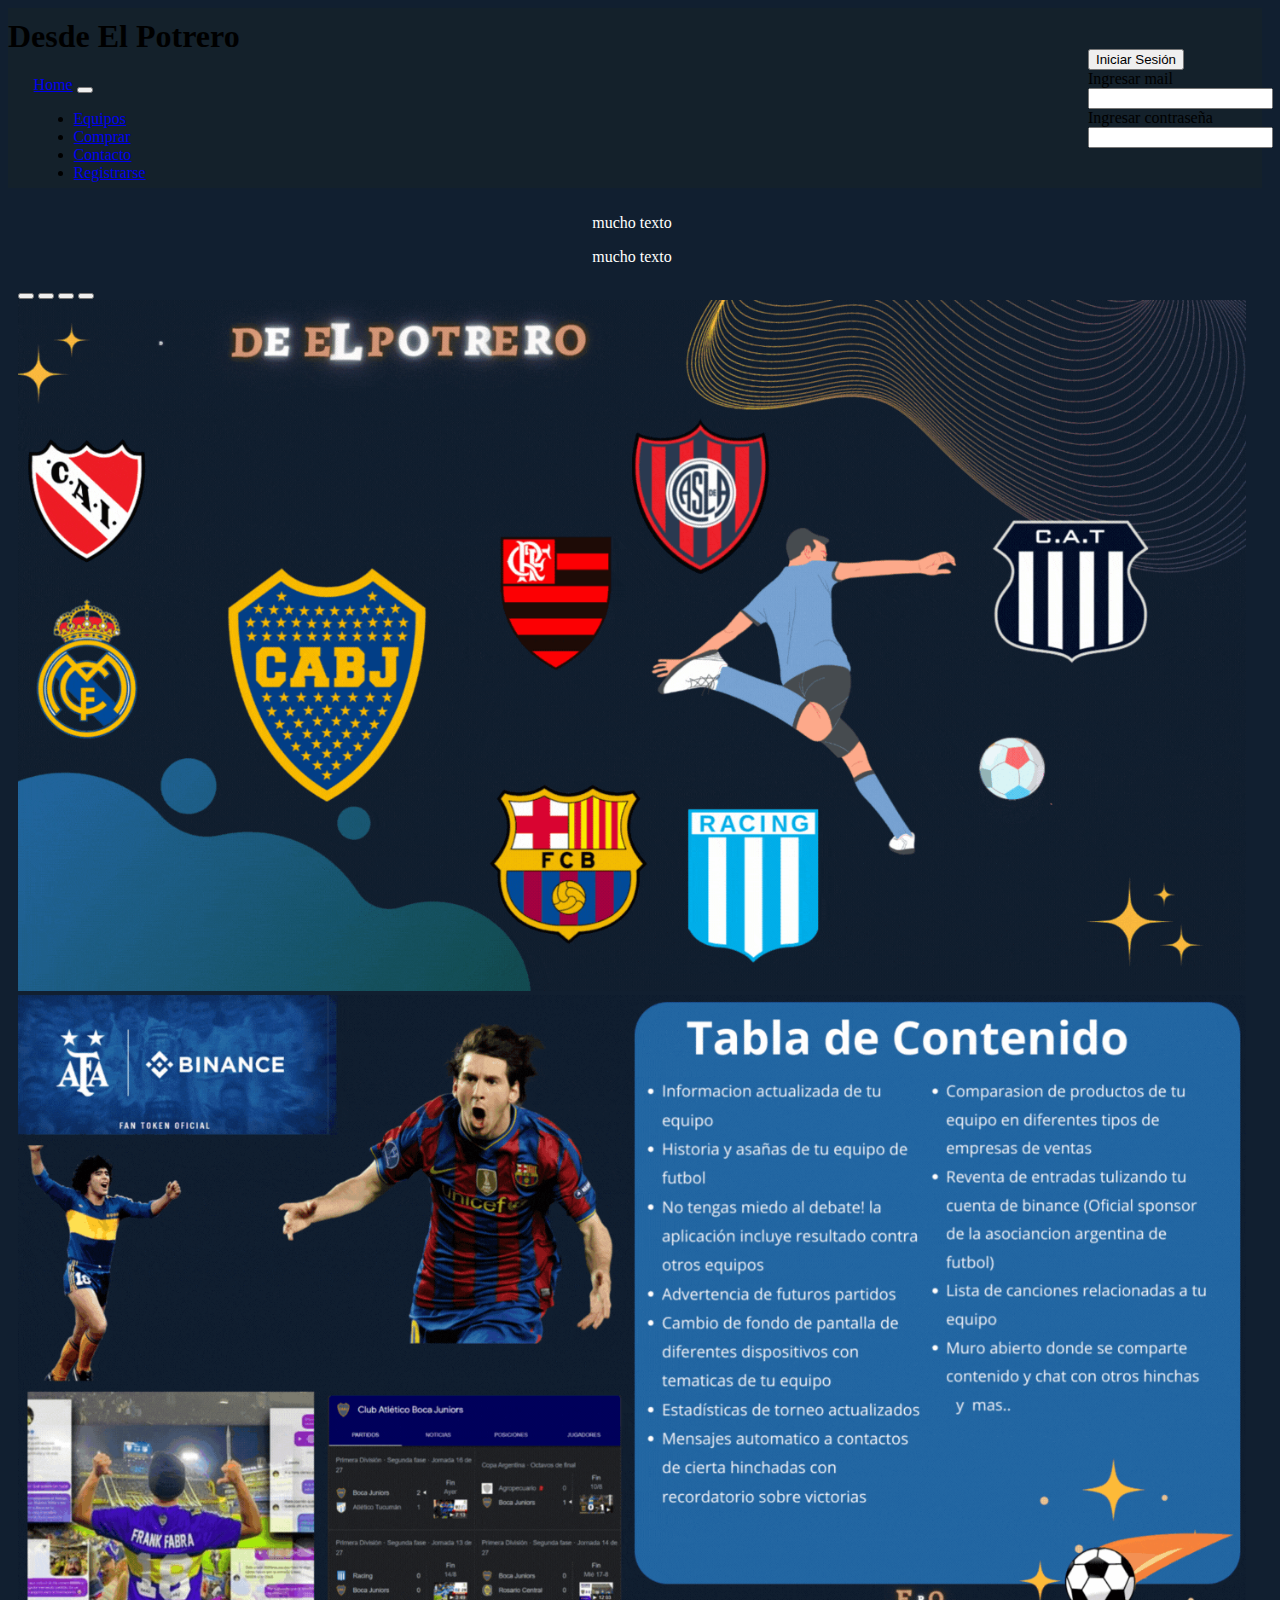
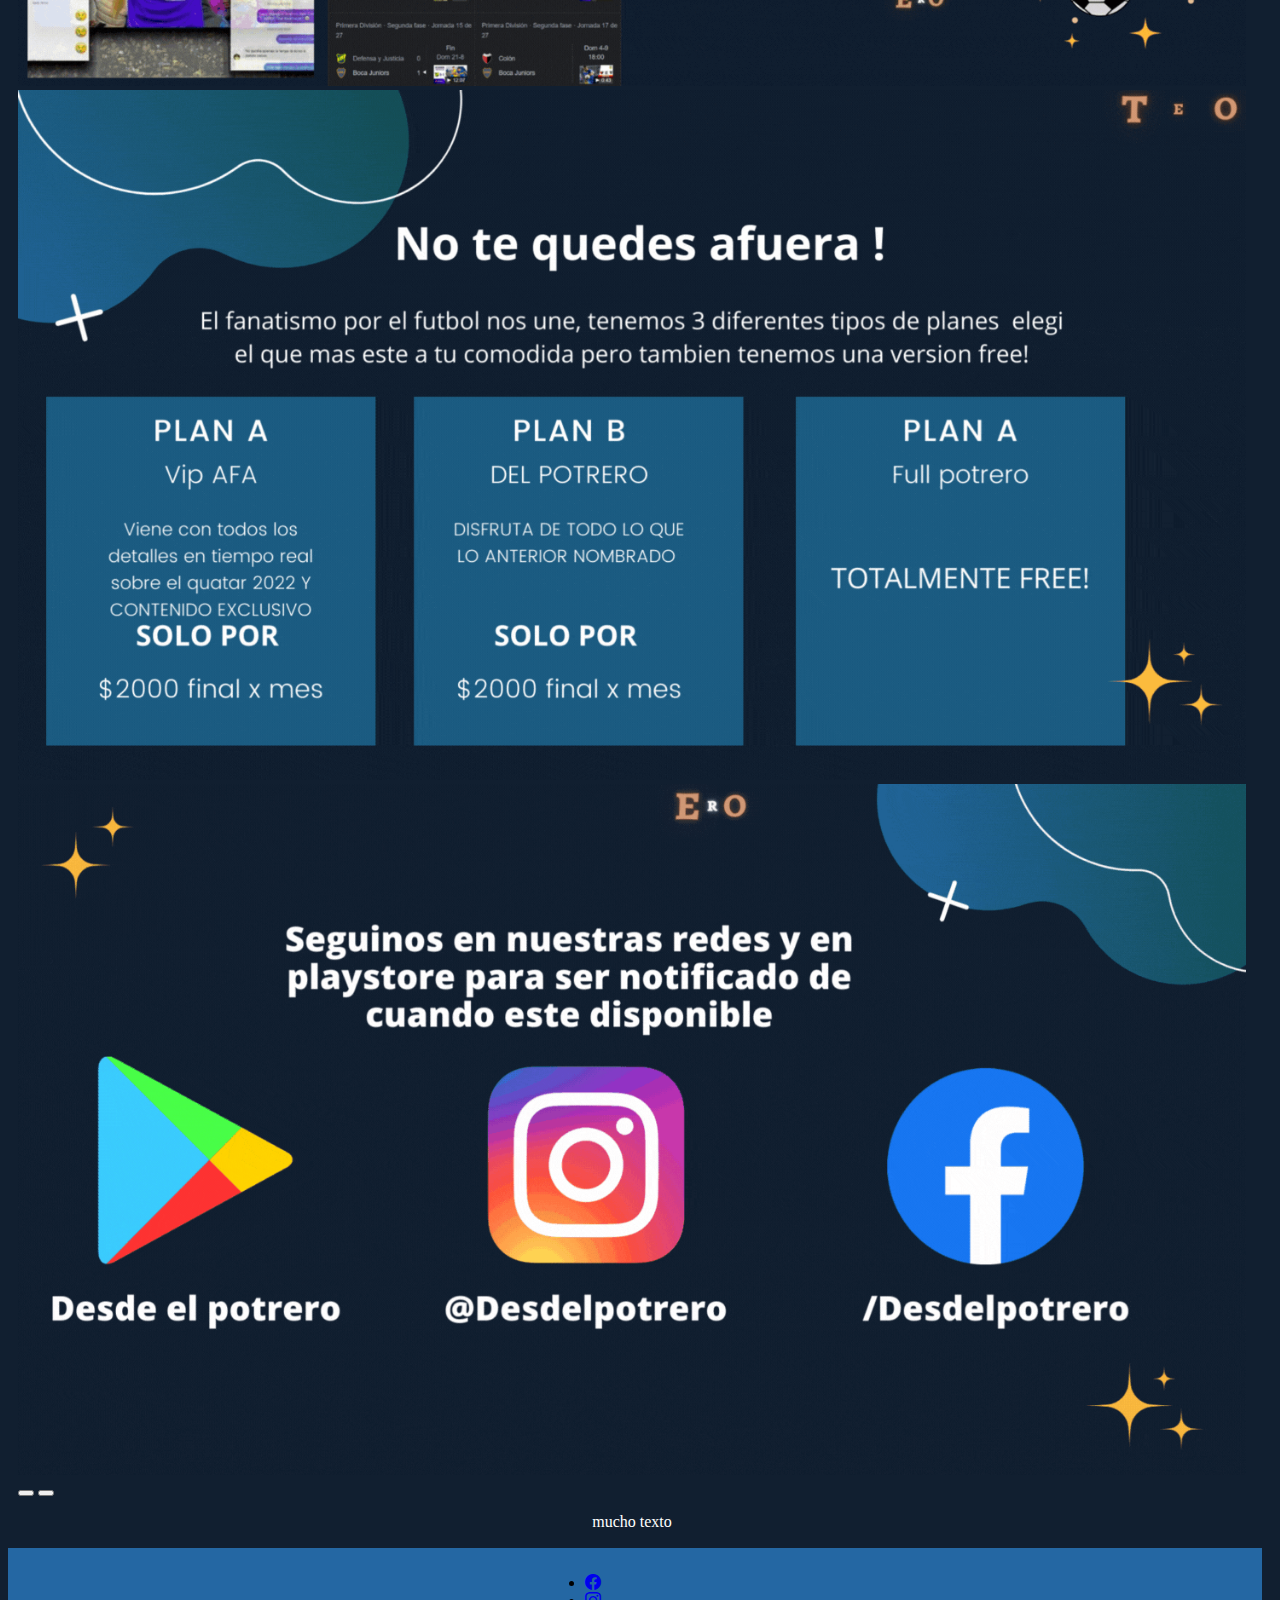
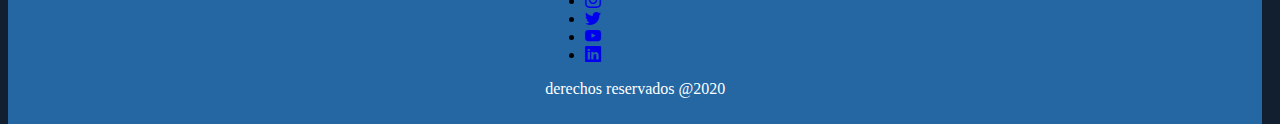
==== index.html @ af8cca11 "1" ====
<!doctype html>
<html lang="es">

<head>
  <title>Desde El Potrero</title>
  <!-- Required meta tags -->
  <meta charset="utf-8">
  <meta name="viewport" content="width=device-width, initial-scale=1, shrink-to-fit=no">

  <!-- Bootstrap CSS v5.2.0-beta1 -->
  <link rel="stylesheet" href="https://cdn.jsdelivr.net/npm/bootstrap@5.2.0/dist/css/bootstrap.min.css"
    integrity="sha384-gH2yIJqKdNHPEq0n4Mqa/HGKIhSkIHeL5AyhkYV8i59U5AR6csBvApHHNl/vI1Bx" crossorigin="anonymous">
  <!-- Bootstrap icons -->
  <link rel="stylesheet" href="https://cdn.jsdelivr.net/npm/bootstrap-icons@1.8.1/font/bootstrap-icons.css"/>
    <link rel="stylesheet" href="./assets/style.css" />
</head>

<body>
  <header>
    <!-- place navbar here -->
    <div id="header" class="container-fluid p-2 bg-dark text-white text-center" >
      <h1 id="title">Desde El Potrero</h1>
      
      <nav class="navbar navbar-expand-sm navbar-dark">
        <div class="container-fluid">
          <a class="navbar-brand" href="#">Home</a>
          <button class="navbar-toggler" type="button" data-bs-toggle="collapse" data-bs-target="#collapsibleNavbar">
            <span class="navbar-toggler-icon"></span>
          </button>
          <div class="collapse navbar-collapse" id="collapsibleNavbar">
            <ul class="navbar-nav">
              <li class="nav-item">
                <a class="nav-link" href="equipos.html">Equipos</a>
              </li>
              <li class="nav-item">
                <a class="nav-link" href="comprar.html">Comprar</a>
              </li>
              <li class="nav-item">
                <a class="nav-link" href="contacto.html">Contacto</a>
              </li>
              <li class="nav-item">
                <a class="nav-link" href="registrarse.html">Registrarse</a>
              </li>
            </ul>
          </div>
        </div>
        
      </nav>
      
    </div>
    <div class="dropdown" id="iniciarSesion">
      <button class="btn btn-primary dropdown-toggle" type="button" id="dd1" data-bs-toggle="dropdown">
        Iniciar Sesión
      </button>
      <div class="dropdown-menu">
        <form class="">
          <div class="mb-3">
            <label for="nombre"class="form-label">Ingresar mail</label>
            <input type="text" class="form-control"id="nombre"name=''value=''>
          </div>
          <div class="mb-3">
            <label for="clave"class='form-label'>Ingresar contraseña</label>
            <input type="password"class="form-control"id='clave'name=''value=''>
          </div>
        </form>
      </div>
    </div>
  </header>
  <main>
    <div class="container-fluid mt-5">
      <div class="row">
        <div class="col-md-2 col-sm-12 col-xs-12">
          <p>mucho texto</p>
          <p>mucho texto</p>
        </div>
        <div class="col-md-8 col-sm-12 col-xs-12">
          <!-- Carousel -->
          <div id="demo" class="carousel slide" data-bs-ride="carousel">

            <!-- Indicators/dots -->
            <div class="carousel-indicators">
              <button type="button" data-bs-target="#demo" data-bs-slide-to="0" class="active"></button>
              <button type="button" data-bs-target="#demo" data-bs-slide-to="1"></button>
              <button type="button" data-bs-target="#demo" data-bs-slide-to="2"></button>
              <button type="button" data-bs-target="#demo" data-bs-slide-to="3"></button>
            </div>
            
            <!-- The slideshow/carousel -->
            <div class="carousel-inner">
              <div class="carousel-item active">
                <img src="./assets/images/1gif.gif" class="d-block" style="width:100%">
                <div class="carousel-caption">
                  
                </div>
              </div>
              <div class="carousel-item">
                <img src="./assets/images/2gif.gif" class="d-block" style="width:100%">
                <div class="carousel-caption">
                  
                </div>  
              </div>
              <div class="carousel-item">
                <img src="./assets/images/3gif.gif" class="d-block" style="width:100%">
                <div class="carousel-caption">
                  
                </div> 
              </div>
              <div class="carousel-item">
                <img src="./assets/images/4gif.gif" class="d-block" style="width:100%">
                <div class="carousel-caption">
                  
                </div> 
              </div>
              
            </div>
            
            <!-- Left and right controls/icons -->
            <button class="carousel-control-prev" type="button" data-bs-target="#demo" data-bs-slide="prev">
              <span class="carousel-control-prev-icon"></span>
            </button>
            <button class="carousel-control-next" type="button" data-bs-target="#demo" data-bs-slide="next">
              <span class="carousel-control-next-icon"></span>
            </button>
          </div>
        </div>
        <div class="col-md-2 col-sm-12">
          <p>mucho texto</p>
          <p>mucho texto</p>
        </div>
      </div>
    </div>
  </main>
    
  
  <!-- <footer class="bg-dark text-white text-center justify-content-center align-items-center"> -->
    <!-- place footer here -->
  <footer class="mt-5 bg-dark">
    <div class="row justify-content-center">
      <div class="col-auto mt-5  text-white">
        <ul
          class="list-unstyled footer-link footer-social d-flex justify-content-around"
        >
          <li>
            <a href="#"><i class="bi bi-facebook"></i></a>
          </li>
          <li>
            <a href="#"><i class="bi bi-instagram"></i></a>
          </li>
          <li>
            <a href="#"><i class="bi bi-twitter"></i></a>
          </li>
          <li>
            <a href="#"><i class="bi bi-youtube"></i></a>
          </li>
          <li>
            <a href="#"><i class="bi bi-linkedin"></i></a>
          </li>
        </ul>
        <p>derechos reservados @2020</p>
      </div>
    
    </div>
  </footer>
  <!-- Bootstrap JavaScript Libraries -->
  <script src="https://cdn.jsdelivr.net/npm/@popperjs/core@2.11.5/dist/umd/popper.min.js"
    integrity="sha384-Xe+8cL9oJa6tN/veChSP7q+mnSPaj5Bcu9mPX5F5xIGE0DVittaqT5lorf0EI7Vk" crossorigin="anonymous">
  </script>

  <script src="https://cdn.jsdelivr.net/npm/bootstrap@5.2.0/dist/js/bootstrap.min.js"
    integrity="sha384-ODmDIVzN+pFdexxHEHFBQH3/9/vQ9uori45z4JjnFsRydbmQbmL5t1tQ0culUzyK" crossorigin="anonymous">
  </script>
</body>

</html>
---- assets/style.css ----
body{
    height: 100vh;
    width: 98vw;
    background-color: rgb(17, 31, 48);
    display:grid;
    align-items: center;
}
header{
    background-color: rgb(20, 33, 43); 
    height: 20vh;
    display: flex;
    
    align-items: center;
}
p{
    color:white;
}
#mainComprar{
    margin-top:-100px
}
#iniciarSesion{
    /* background-color: rgb(7, 106, 255); */
    position:absolute;
    left:85%;
}

.dropup-menu #dd1{
    width: 43vw;
    
    
}

nav{
    float:left;
    /* margin-top:15vh; */
    /* bottom:20vh; */
    margin-left: 2vw;
    /* display:flex; */
    
    margin-bottom: 0vh;
}
.boton{
    background-color: rgb(32, 18, 223);
    border:2px solid black;
    color:white;
    padding:0.5em 1em;
    text-align: right;
    
}

.boton:hover{background: green;}

.title{
    font-size: 50px;
    top: 152vw;
    /* background-color: rgba(245, 172, 16, 0.801);  */
    /* -webkit-text-stroke: 0.08rem rgb(15, 8, 8); */
    /* justify-content:center; */
    /* margin-top: 8vh; */
    
    /* display:flex; */
    
}

#title{
    margin-top: 20px;
}
@media (max-width:600px) {
    #title{
        margin-top: 40px;
    }
    #header{
        margin-bottom: 30px;
    }
}
@media (max-height:600px) {
    #title{
        margin-top: 100px;
    }
    #header{
        margin-bottom: 50px;
    }
}
.video{
    width: 97.5vw;
    height: 100vh;
    
}
main{
    width: 97.5vw;
}
footer{
    width: 98vw;
    min-height: 10vh;
    display: flex;
    align-items: center;
    justify-content: center;
    
    background-color: rgb(36, 103, 163); 
    /* position:fixed; */
    bottom: 0;
}

/*equipos*/
.row{
    display: flex;
    flex-wrap: wrap;
    justify-content: center;
    padding: 10px;
}
.equipos{
    margin: 10px 20px;
    box-shadow: 0 4px 8px 0 rgb(250, 204, 1), 0 6px 20px 0 rgba(0, 0, 0, 0.3);
    width: 350px;
}
.fotos img{
    width: 100%;
    height: auto;
}
.equipos:hover{
    border: 1px solid red;
    transform: rotate(-4deg);
}
.pieFoto{
    text-align: center;
    text-shadow: 3px 3px 5px rgba(219, 0, 219, 0.801);
    padding: 10px;
}
/* .dropdown-toggle{
    width: 50%;
    margin-left: -30%;
} */

#gifRegistrar{
    margin-left: 10%;
}
/*fin de equipos*/

/* *{
    margin:0;
    padding: 0;
}
body{
    min-height: 100%;
    width: 100%;
    
}


main{
    margin:2% 5% 2% 5%;
}
.imagen{
    width: 100%;
    text-align: center;
}
.cartel{
    /* width: 99.7%; 
    height: 30vh;
    min-height: 17rem;
    margin-top: 5vh;
    border:2px solid black;
}

/* 
main a{
    background-color: rgb(136, 76, 36);
    border:2px solid black;
    color:white;
    padding:0.5em 1em;
    text-align: right;
    
}

main a:hover{background: green;} 

.lista{
    margin-left: 20vh;
    margin-bottom: 16vh;
}
 */
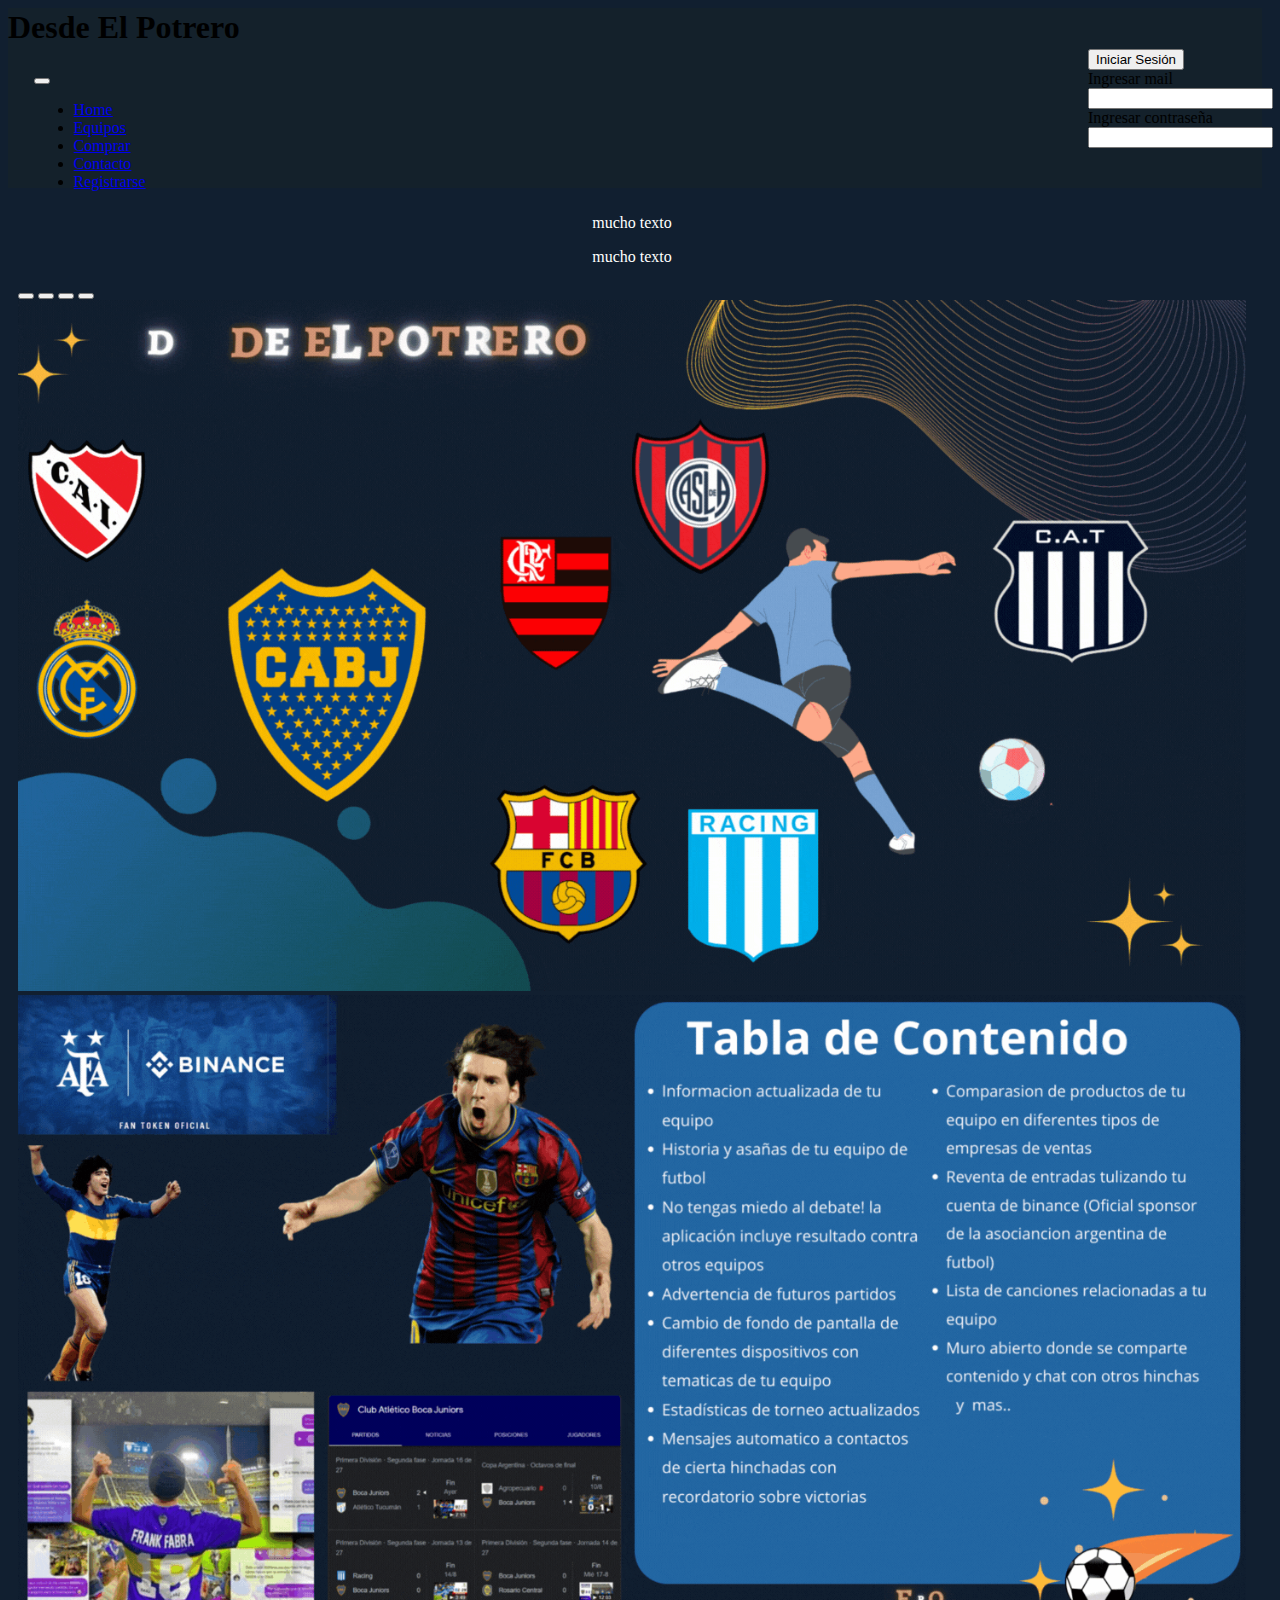
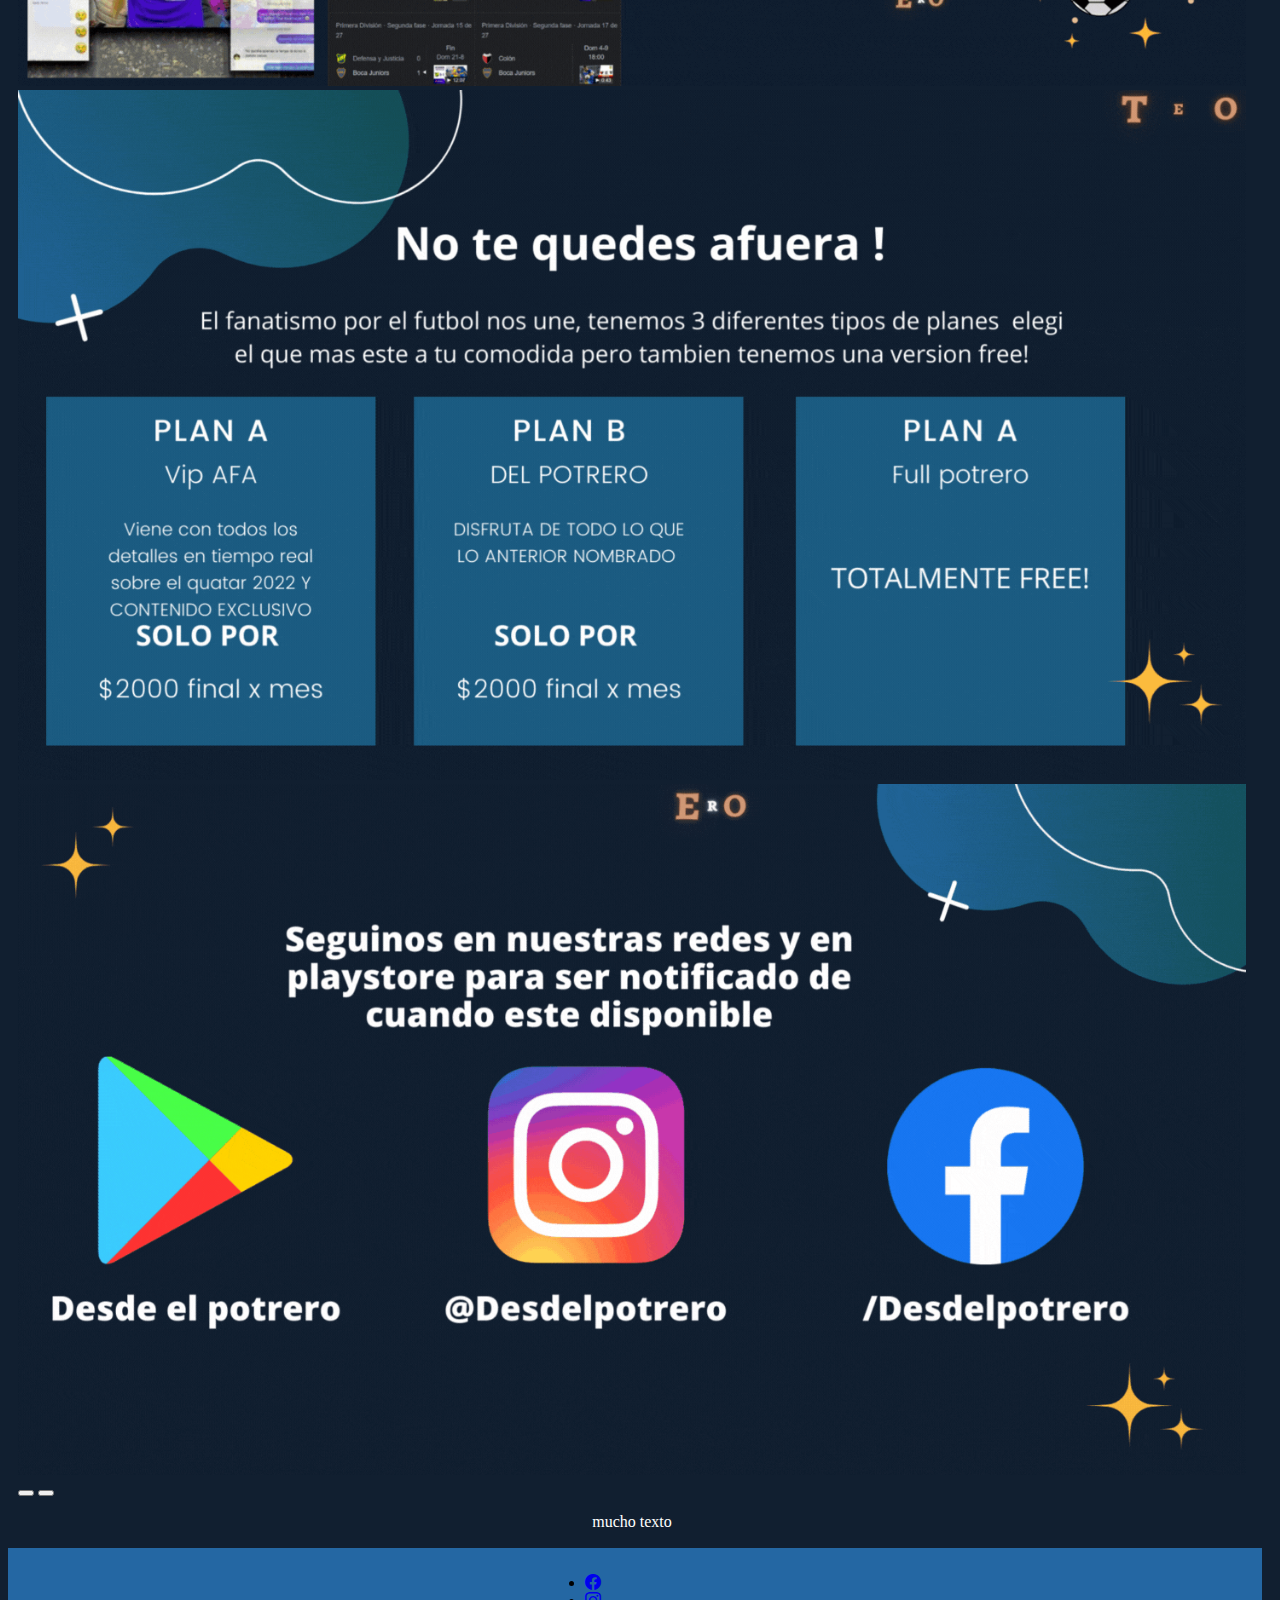
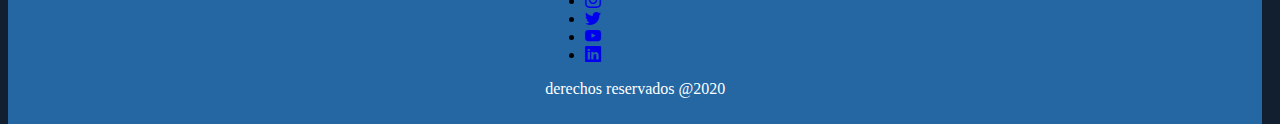
==== commit 383303a0: "a" ====
--- a/index.html
+++ b/index.html
@@ -23,12 +23,15 @@
       
       <nav class="navbar navbar-expand-sm navbar-dark">
         <div class="container-fluid">
-          <a class="navbar-brand" href="#">Home</a>
+          
           <button class="navbar-toggler" type="button" data-bs-toggle="collapse" data-bs-target="#collapsibleNavbar">
             <span class="navbar-toggler-icon"></span>
           </button>
           <div class="collapse navbar-collapse" id="collapsibleNavbar">
             <ul class="navbar-nav">
+              <li class="nav-item">
+                <a class="navbar-brand" href="#">Home</a>
+              </li>
               <li class="nav-item">
                 <a class="nav-link" href="equipos.html">Equipos</a>
               </li>
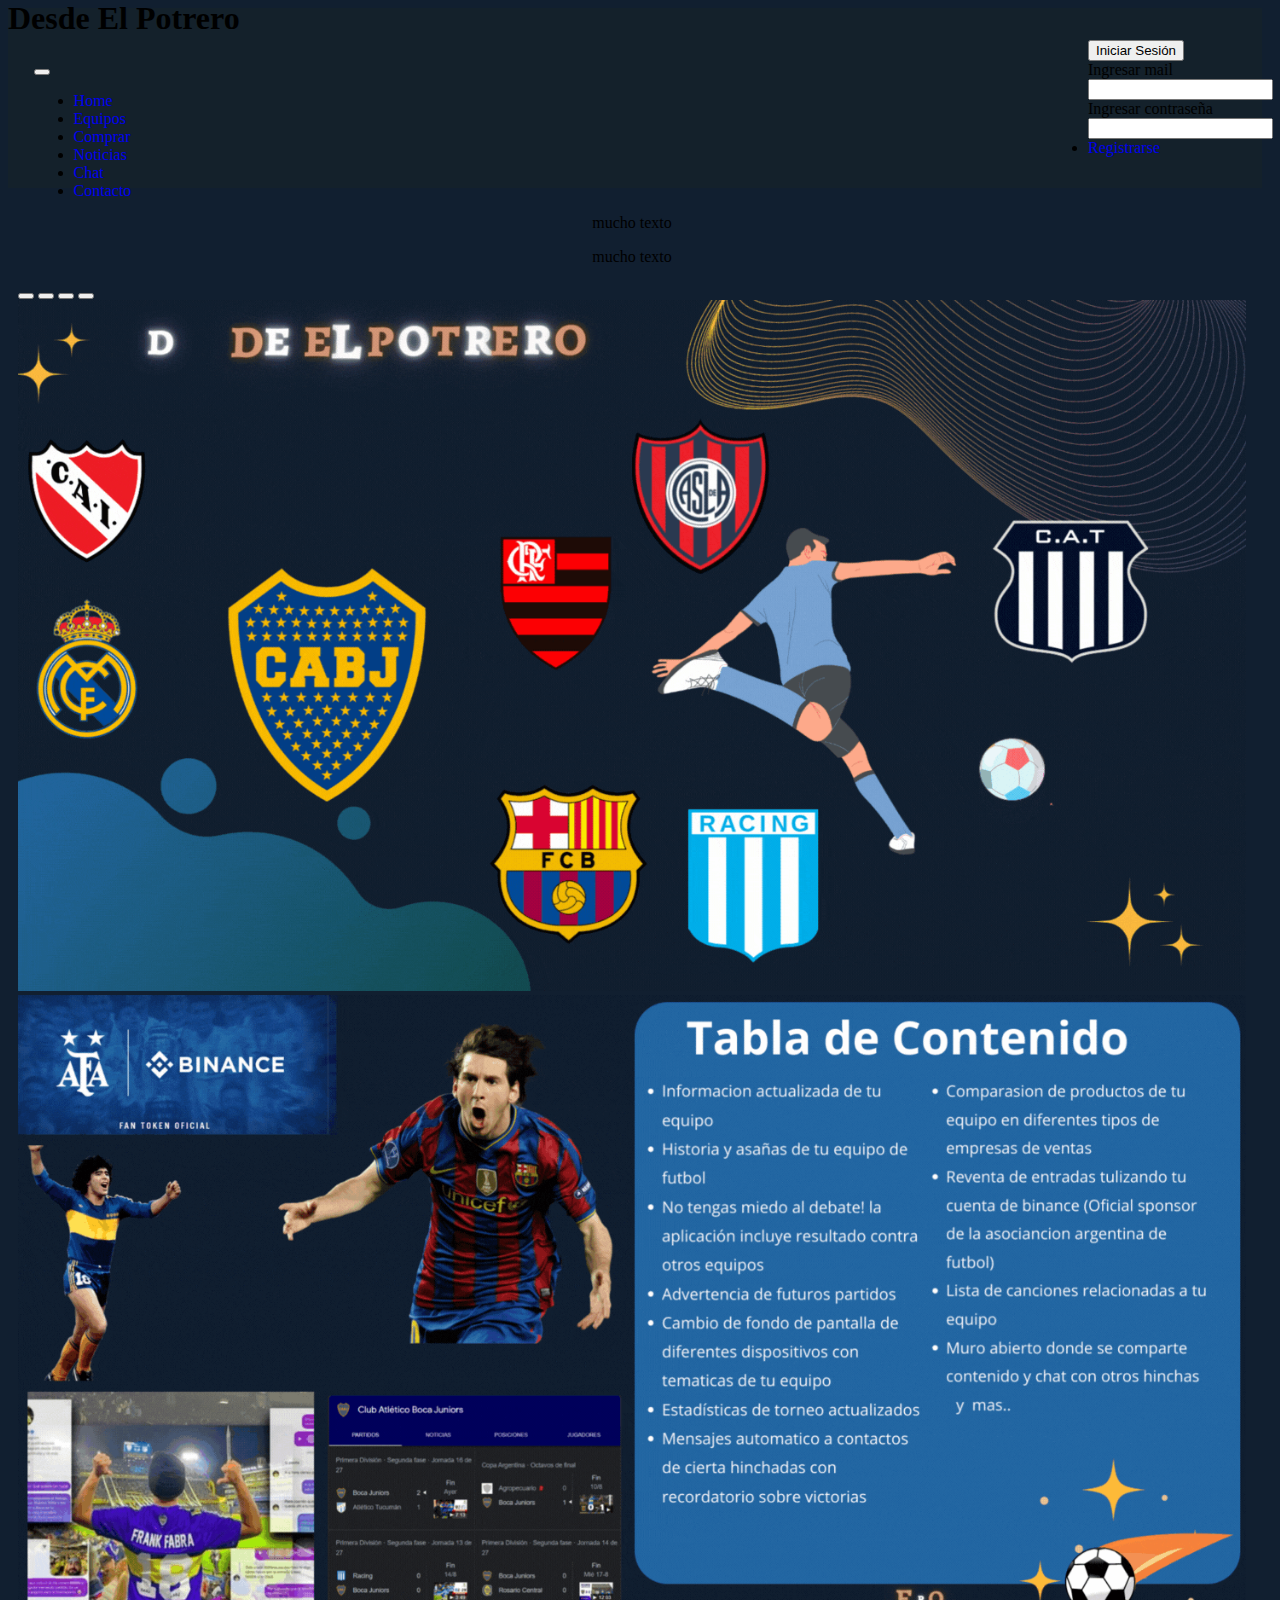
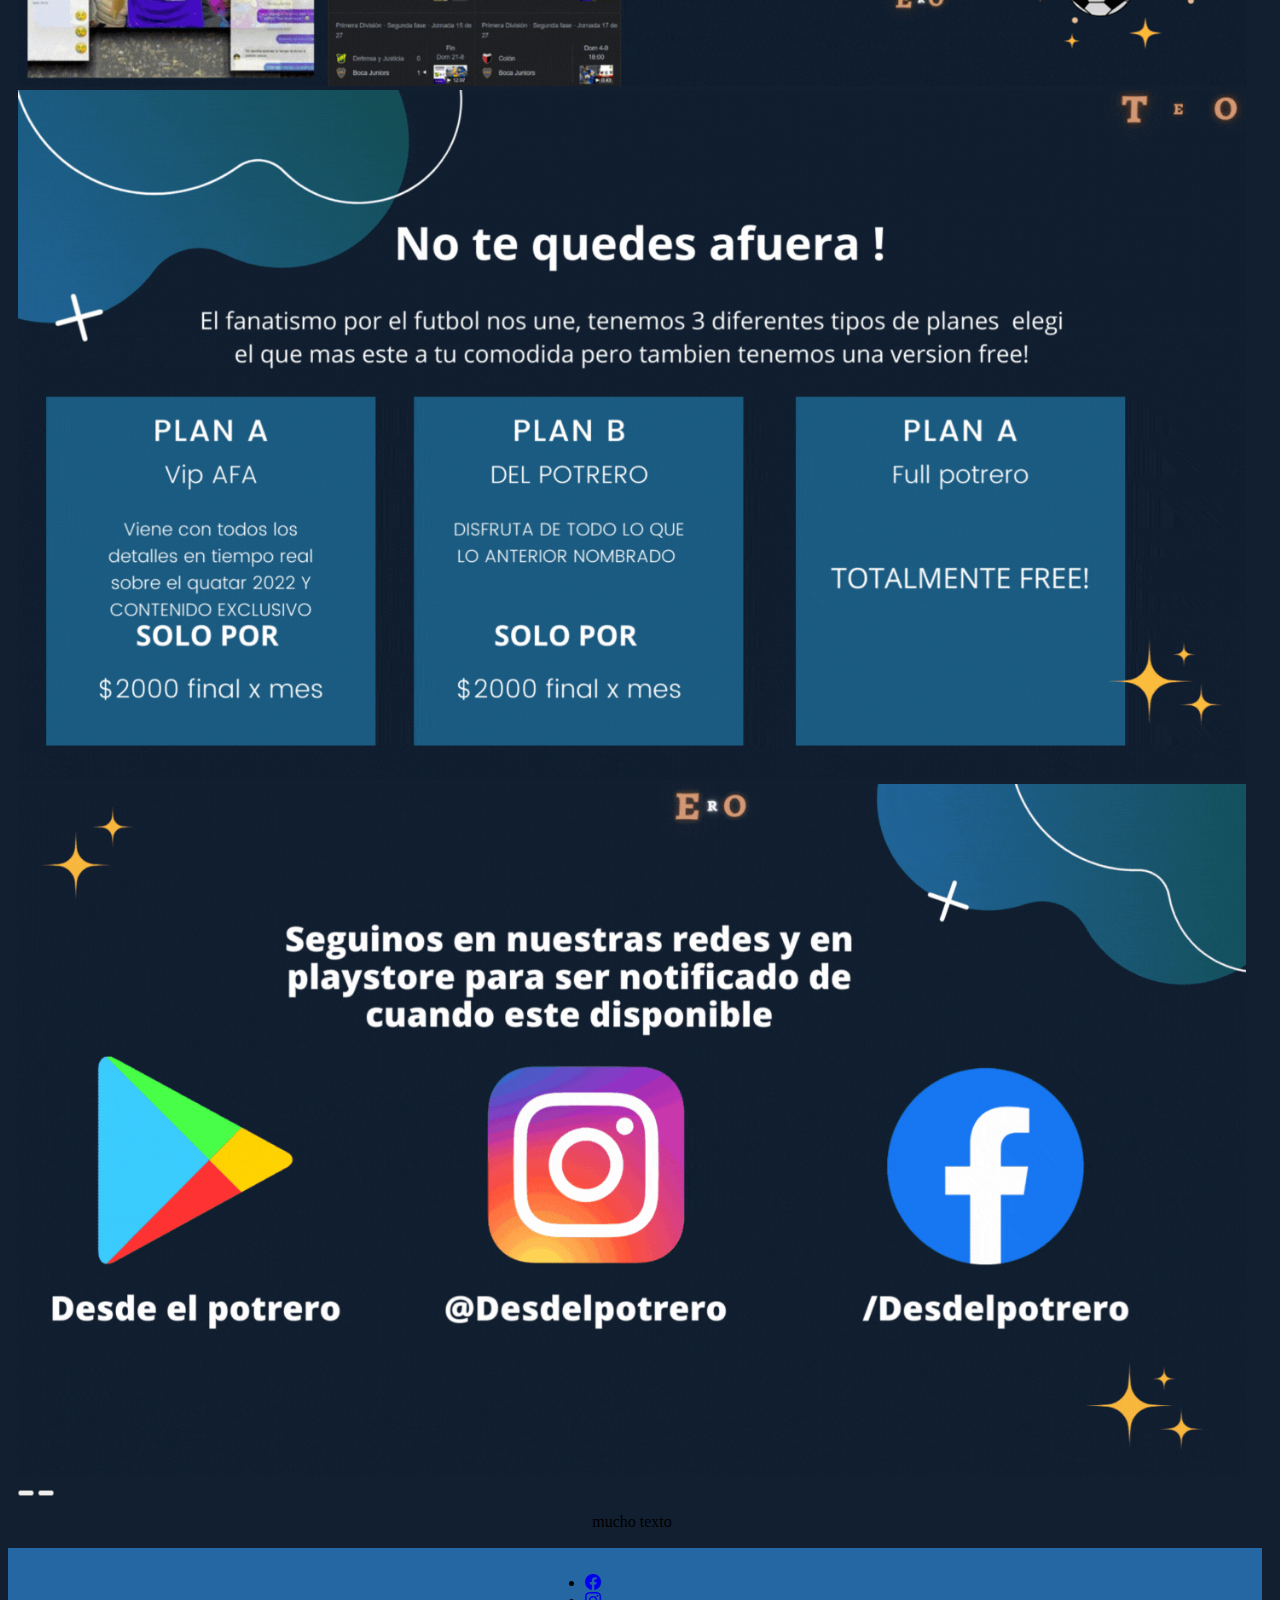
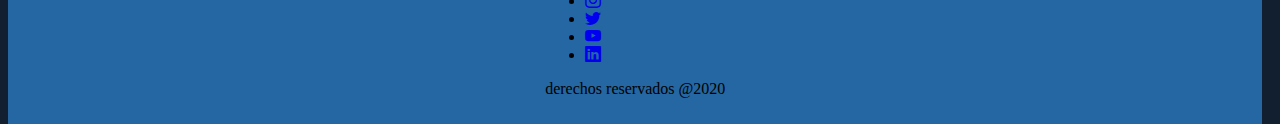
==== commit 4af19ae2: "a" ====
--- a/index.html
+++ b/index.html
@@ -18,7 +18,7 @@
 <body>
   <header>
     <!-- place navbar here -->
-    <div id="header" class="container-fluid p-2 bg-dark text-white text-center" >
+    <div id="header" class="col-auto container-fluid p-2 bg-dark text-white text-center" >
       <h1 id="title">Desde El Potrero</h1>
       
       <nav class="navbar navbar-expand-sm navbar-dark">
@@ -39,10 +39,13 @@
                 <a class="nav-link" href="comprar.html">Comprar</a>
               </li>
               <li class="nav-item">
-                <a class="nav-link" href="contacto.html">Contacto</a>
+                <a class="nav-link" href="noticias.html">Noticias</a>
               </li>
               <li class="nav-item">
-                <a class="nav-link" href="registrarse.html">Registrarse</a>
+                <a class="nav-link" href="chat.html">Chat</a>
+              </li>
+              <li class="nav-item">
+                <a class="nav-link" href="contacto.html">Contacto</a>
               </li>
             </ul>
           </div>
@@ -65,6 +68,9 @@
             <label for="clave"class='form-label'>Ingresar contraseña</label>
             <input type="password"class="form-control"id='clave'name=''value=''>
           </div>
+          <li class="nav-item">
+            <a class="navbar-brand text-primary" href="registrarse.html">Registrarse</a>
+          </li>
         </form>
       </div>
     </div>
@@ -73,8 +79,8 @@
     <div class="container-fluid mt-5">
       <div class="row">
         <div class="col-md-2 col-sm-12 col-xs-12">
-          <p>mucho texto</p>
-          <p>mucho texto</p>
+          <p class="text-white">mucho texto</p>
+          <p class="text-white">mucho texto</p>
         </div>
         <div class="col-md-8 col-sm-12 col-xs-12">
           <!-- Carousel -->
@@ -127,8 +133,8 @@
           </div>
         </div>
         <div class="col-md-2 col-sm-12">
-          <p>mucho texto</p>
-          <p>mucho texto</p>
+          <p class="text-white">mucho texto</p>
+          <p class="text-white">mucho texto</p>
         </div>
       </div>
     </div>
--- a/assets/style.css
+++ b/assets/style.css
@@ -12,11 +12,13 @@
     
     align-items: center;
 }
-p{
-    color:white;
+a:link{
+    
+    text-decoration:none;
 }
 #mainComprar{
-    margin-top:-100px
+    /* margin-top:-6vw; */
+    
 }
 #iniciarSesion{
     /* background-color: rgb(7, 106, 255); */
@@ -26,9 +28,8 @@
 
 .dropup-menu #dd1{
     width: 43vw;
-    
-    
-}
+}
+
 
 nav{
     float:left;
@@ -52,7 +53,7 @@
 
 .title{
     font-size: 50px;
-    top: 152vw;
+    /* top: 152vw; */
     /* background-color: rgba(245, 172, 16, 0.801);  */
     /* -webkit-text-stroke: 0.08rem rgb(15, 8, 8); */
     /* justify-content:center; */
@@ -111,7 +112,7 @@
 .equipos{
     margin: 10px 20px;
     box-shadow: 0 4px 8px 0 rgb(250, 204, 1), 0 6px 20px 0 rgba(0, 0, 0, 0.3);
-    width: 350px;
+    width: 25vw;
 }
 .fotos img{
     width: 100%;
@@ -178,4 +179,256 @@
     margin-left: 20vh;
     margin-bottom: 16vh;
 }
- */+ */
+ .card {
+    background: #fff;
+    transition: .5s;
+    border: 0;
+    margin-bottom: 30px;
+    border-radius: .55rem;
+    position: relative;
+    width: 100%;
+    box-shadow: 0 1px 2px 0 rgb(0 0 0 / 10%);
+}
+.chat-app .people-list {
+    width: 280px;
+    position: absolute;
+    left: 0;
+    top: 0;
+    padding: 20px;
+    z-index: 7
+}
+
+.chat-app .chat {
+    margin-left: 280px;
+    border-left: 1px solid #eaeaea
+}
+
+.people-list {
+    -moz-transition: .5s;
+    -o-transition: .5s;
+    -webkit-transition: .5s;
+    transition: .5s
+}
+
+.people-list .chat-list li {
+    padding: 10px 15px;
+    list-style: none;
+    border-radius: 3px
+}
+
+.people-list .chat-list li:hover {
+    background: #efefef;
+    cursor: pointer
+}
+
+.people-list .chat-list li.active {
+    background: #efefef
+}
+
+.people-list .chat-list li .name {
+    font-size: 15px
+}
+
+.people-list .chat-list img {
+    width: 45px;
+    border-radius: 50%
+}
+
+.people-list img {
+    float: left;
+    border-radius: 50%
+}
+
+.people-list .about {
+    float: left;
+    padding-left: 8px
+}
+
+.people-list .status {
+    color: #999;
+    font-size: 13px
+}
+
+.chat .chat-header {
+    padding: 15px 20px;
+    border-bottom: 2px solid #f4f7f6
+}
+
+.chat .chat-header img {
+    float: left;
+    border-radius: 40px;
+    width: 40px
+}
+
+.chat .chat-header .chat-about {
+    float: left;
+    padding-left: 10px
+}
+
+.chat .chat-history {
+    padding: 20px;
+    border-bottom: 2px solid #fff
+}
+
+.chat .chat-history ul {
+    padding: 0
+}
+
+.chat .chat-history ul li {
+    list-style: none;
+    margin-bottom: 30px
+}
+
+.chat .chat-history ul li:last-child {
+    margin-bottom: 0px
+}
+
+.chat .chat-history .message-data {
+    margin-bottom: 15px
+}
+
+.chat .chat-history .message-data img {
+    border-radius: 40px;
+    width: 40px
+}
+
+.chat .chat-history .message-data-time {
+    color: #434651;
+    padding-left: 6px
+}
+
+.chat .chat-history .message {
+    color: #444;
+    padding: 18px 20px;
+    line-height: 26px;
+    font-size: 16px;
+    border-radius: 7px;
+    display: inline-block;
+    position: relative
+}
+
+.chat .chat-history .message:after {
+    bottom: 100%;
+    left: 7%;
+    border: solid transparent;
+    content: " ";
+    height: 0;
+    width: 0;
+    position: absolute;
+    pointer-events: none;
+    border-bottom-color: #fff;
+    border-width: 10px;
+    margin-left: -10px
+}
+
+.chat .chat-history .my-message {
+    background: #efefef
+}
+
+.chat .chat-history .my-message:after {
+    bottom: 100%;
+    left: 30px;
+    border: solid transparent;
+    content: " ";
+    height: 0;
+    width: 0;
+    position: absolute;
+    pointer-events: none;
+    border-bottom-color: #efefef;
+    border-width: 10px;
+    margin-left: -10px
+}
+
+.chat .chat-history .other-message {
+    background: #e8f1f3;
+    text-align: right
+}
+
+.chat .chat-history .other-message:after {
+    border-bottom-color: #e8f1f3;
+    left: 93%
+}
+
+.chat .chat-message {
+    padding: 20px
+}
+
+.online,
+.offline,
+.me {
+    margin-right: 2px;
+    font-size: 8px;
+    vertical-align: middle
+}
+
+.online {
+    color: #86c541
+}
+
+.offline {
+    color: #e47297
+}
+
+.me {
+    color: #1d8ecd
+}
+
+.float-right {
+    float: right
+}
+
+.clearfix:after {
+    visibility: hidden;
+    display: block;
+    font-size: 0;
+    content: " ";
+    clear: both;
+    height: 0
+}
+
+@media only screen and (max-width: 767px) {
+    .chat-app .people-list {
+        height: 465px;
+        width: 100%;
+        overflow-x: auto;
+        background: #fff;
+        left: -400px;
+        display: none
+    }
+    .chat-app .people-list.open {
+        left: 0
+    }
+    .chat-app .chat {
+        margin: 0
+    }
+    .chat-app .chat .chat-header {
+        border-radius: 0.55rem 0.55rem 0 0
+    }
+    .chat-app .chat-history {
+        height: 300px;
+        overflow-x: auto
+    }
+}
+
+@media only screen and (min-width: 768px) and (max-width: 992px) {
+    .chat-app .chat-list {
+        height: 650px;
+        overflow-x: auto
+    }
+    .chat-app .chat-history {
+        height: 600px;
+        overflow-x: auto
+    }
+}
+
+@media only screen and (min-device-width: 768px) and (max-device-width: 1024px) and (orientation: landscape) and (-webkit-min-device-pixel-ratio: 1) {
+    .chat-app .chat-list {
+        height: 480px;
+        overflow-x: auto
+    }
+    .chat-app .chat-history {
+        height: calc(100vh - 350px);
+        overflow-x: auto
+    }
+}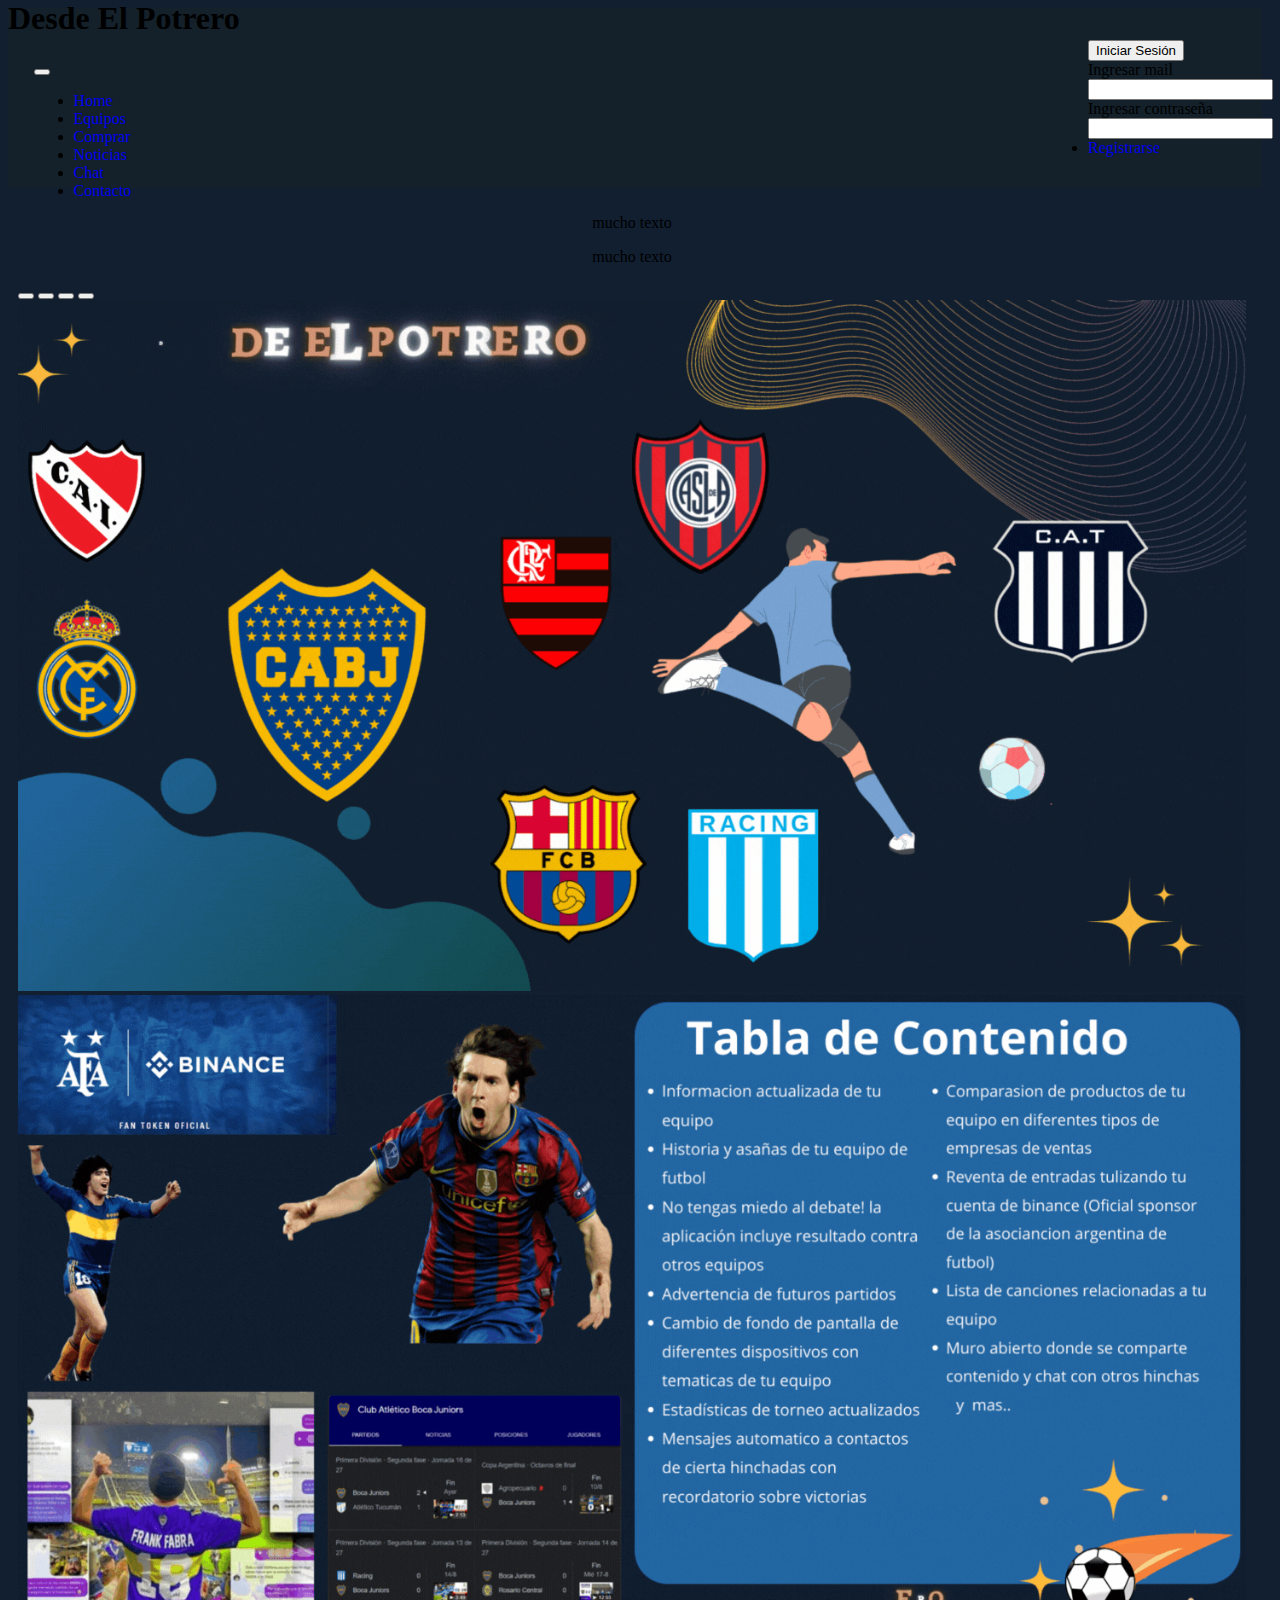
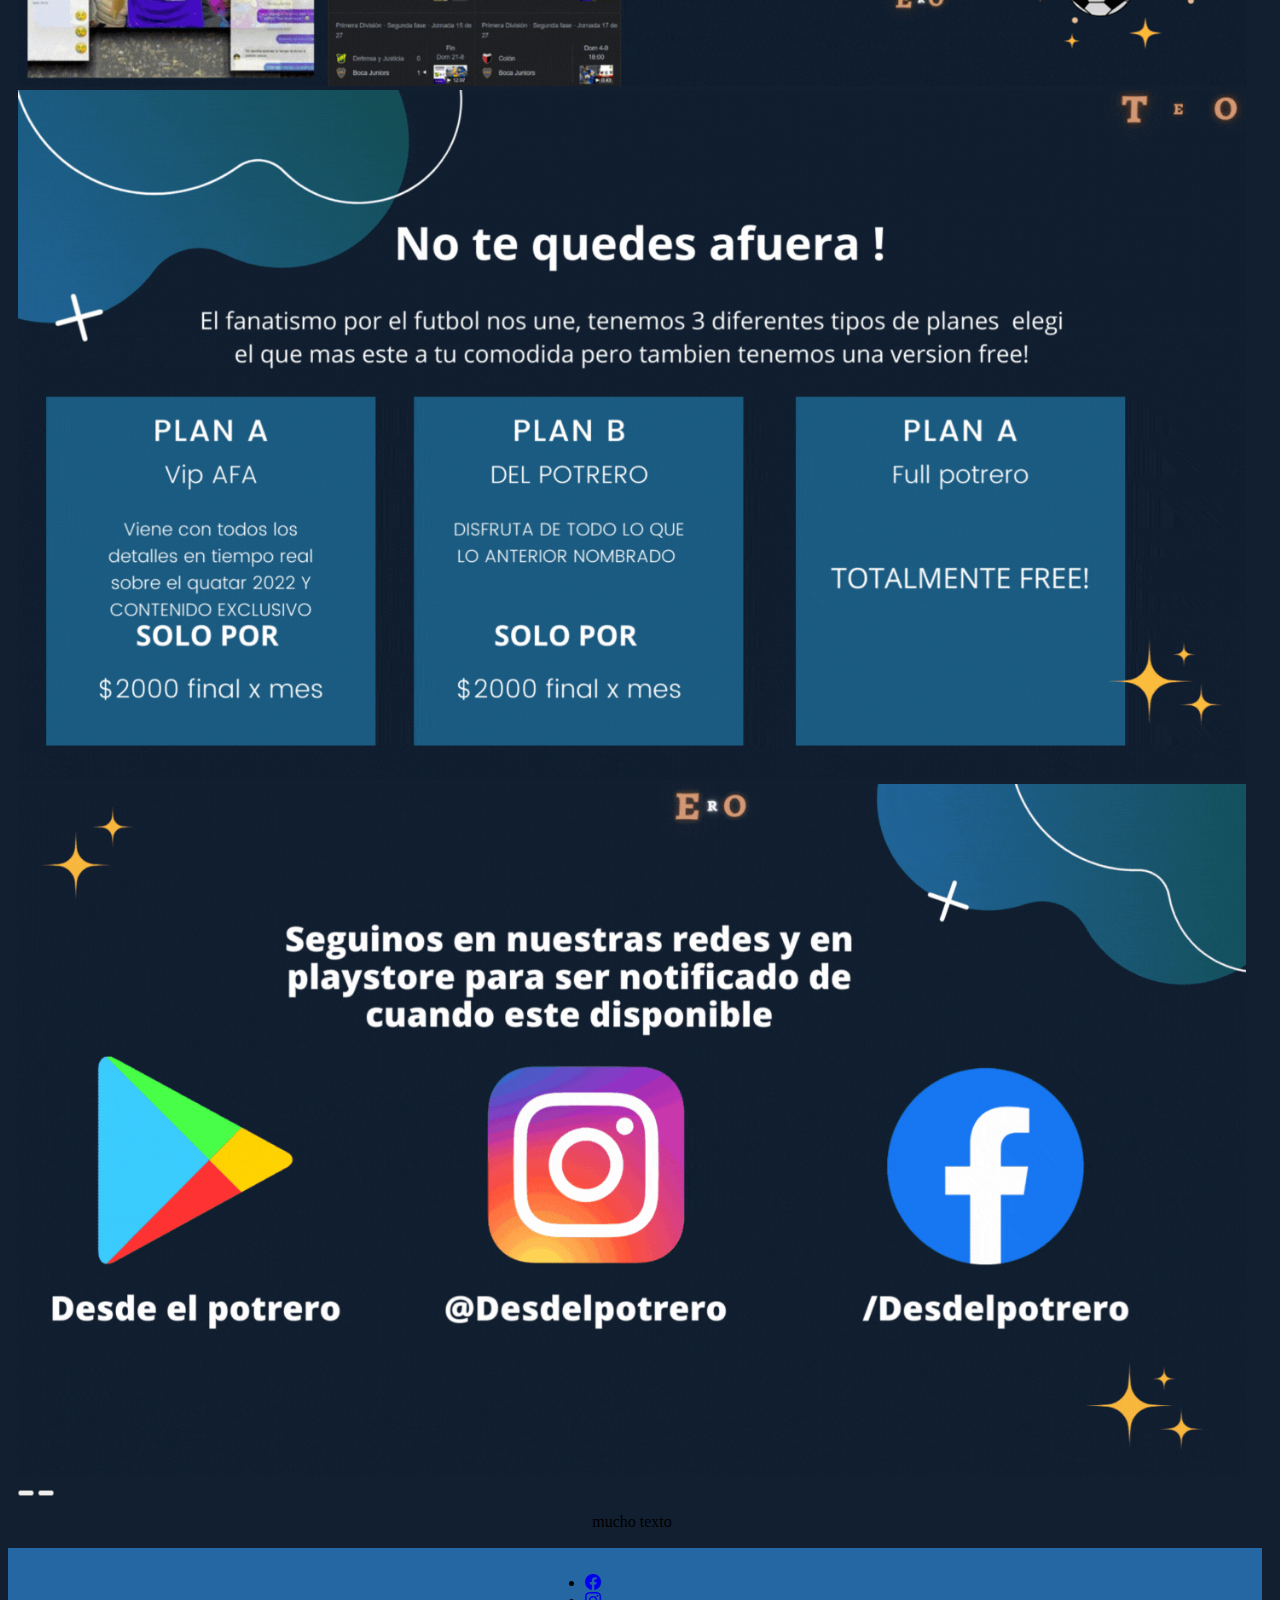
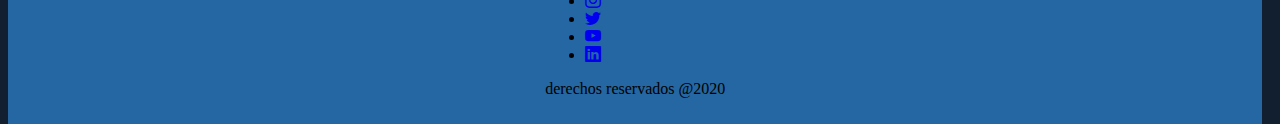
==== commit bdec6dd6: "a" ====
--- a/index.html
+++ b/index.html
@@ -16,9 +16,9 @@
 </head>
 
 <body>
-  <header>
+  <header class="bg-dark">
     <!-- place navbar here -->
-    <div id="header" class="col-auto container-fluid p-2 bg-dark text-white text-center" >
+    <div id="header" class="col-auto container-fluid p-2 text-white text-center" >
       <h1 id="title">Desde El Potrero</h1>
       
       <nav class="navbar navbar-expand-sm navbar-dark">
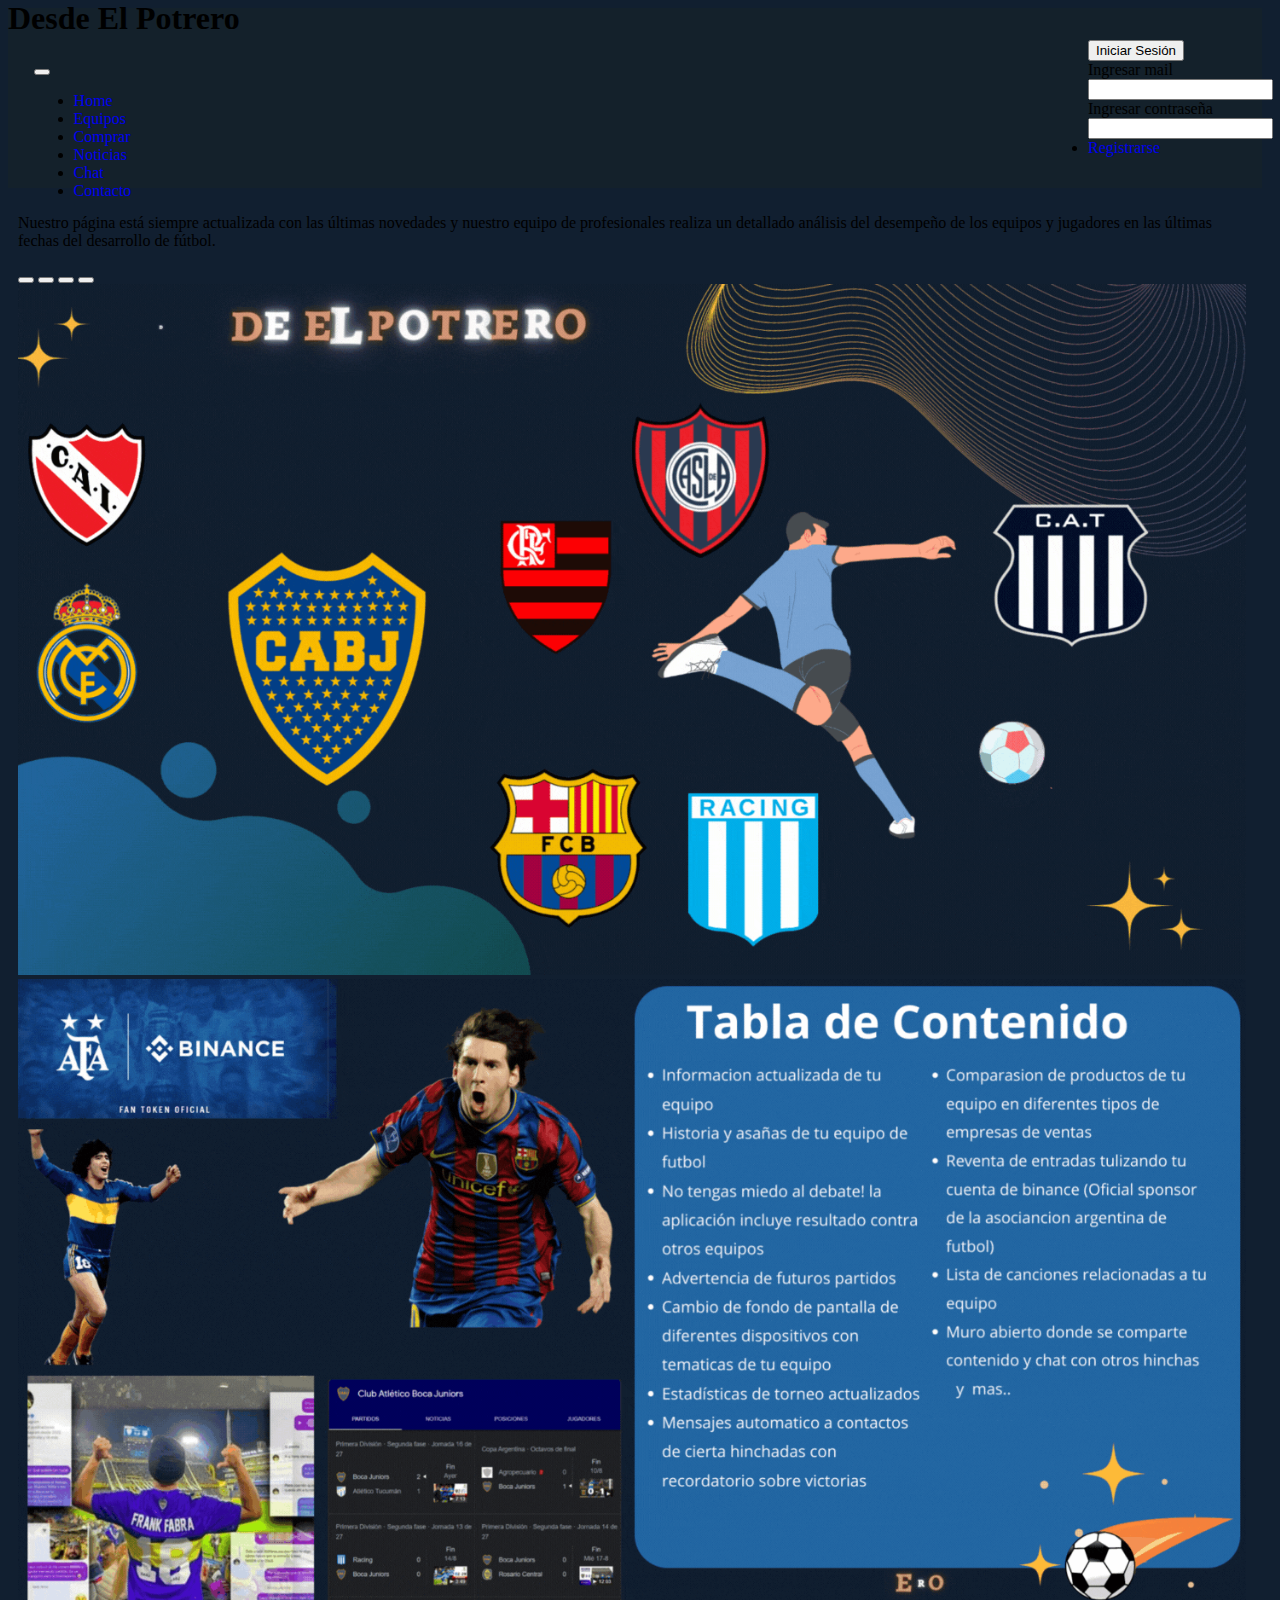
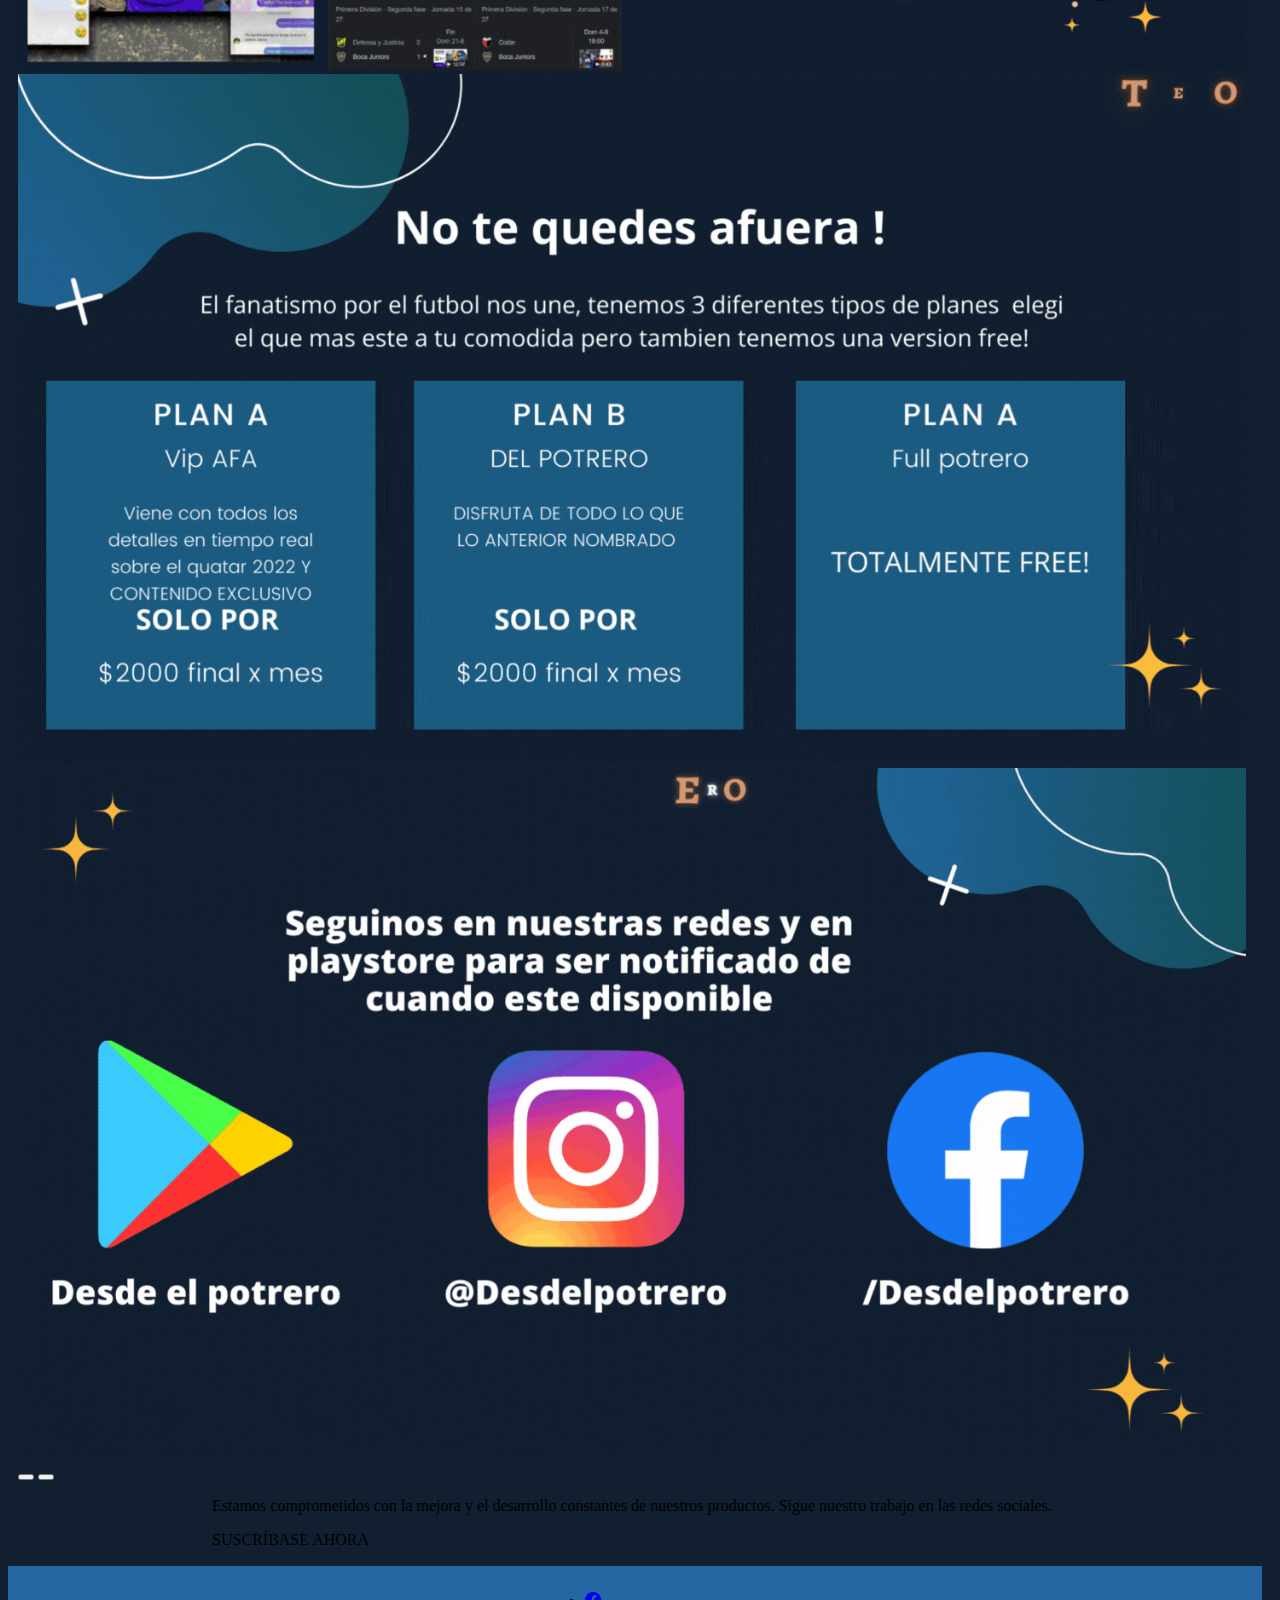
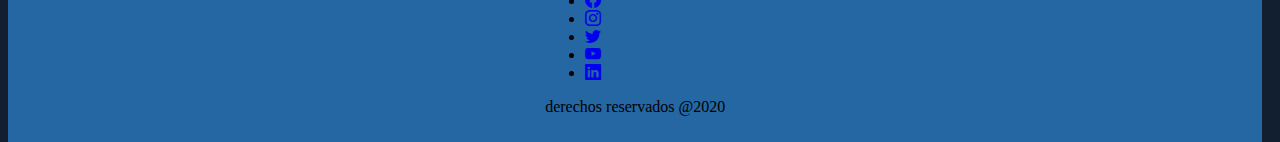
==== commit 3cb85054: "sd" ====
--- a/index.html
+++ b/index.html
@@ -18,7 +18,7 @@
 <body>
   <header class="bg-dark">
     <!-- place navbar here -->
-    <div id="header" class="col-auto container-fluid p-2 text-white text-center" >
+    <div id="header" class="col-auto container-fluid bg-dark p-2 text-white text-center" >
       <h1 id="title">Desde El Potrero</h1>
       
       <nav class="navbar navbar-expand-sm navbar-dark">
@@ -79,8 +79,8 @@
     <div class="container-fluid mt-5">
       <div class="row">
         <div class="col-md-2 col-sm-12 col-xs-12">
-          <p class="text-white">mucho texto</p>
-          <p class="text-white">mucho texto</p>
+          <p class="text-white">Nuestro página está siempre actualizada con las últimas novedades y nuestro equipo de profesionales realiza un detallado análisis del desempeño de los equipos y jugadores en las últimas fechas del desarrollo de fútbol.</p>
+          
         </div>
         <div class="col-md-8 col-sm-12 col-xs-12">
           <!-- Carousel -->
@@ -133,8 +133,10 @@
           </div>
         </div>
         <div class="col-md-2 col-sm-12">
-          <p class="text-white">mucho texto</p>
-          <p class="text-white">mucho texto</p>
+          <p class="text-white">Estamos comprometidos con la mejora y el desarrollo constantes de nuestros productos. Sigue nuestro trabajo en las redes sociales.</p>
+          <p class="text-white">SUSCRÍBASE AHORA</p>
+          <p class="text-white">Suscríbase para recibir una notificación una vez que haya un nuevo tema en línea. ¡Prometemos no hacer spam!</p>
+          
         </div>
       </div>
     </div>
@@ -180,4 +182,4 @@
   </script>
 </body>
 
-</html>+</html>
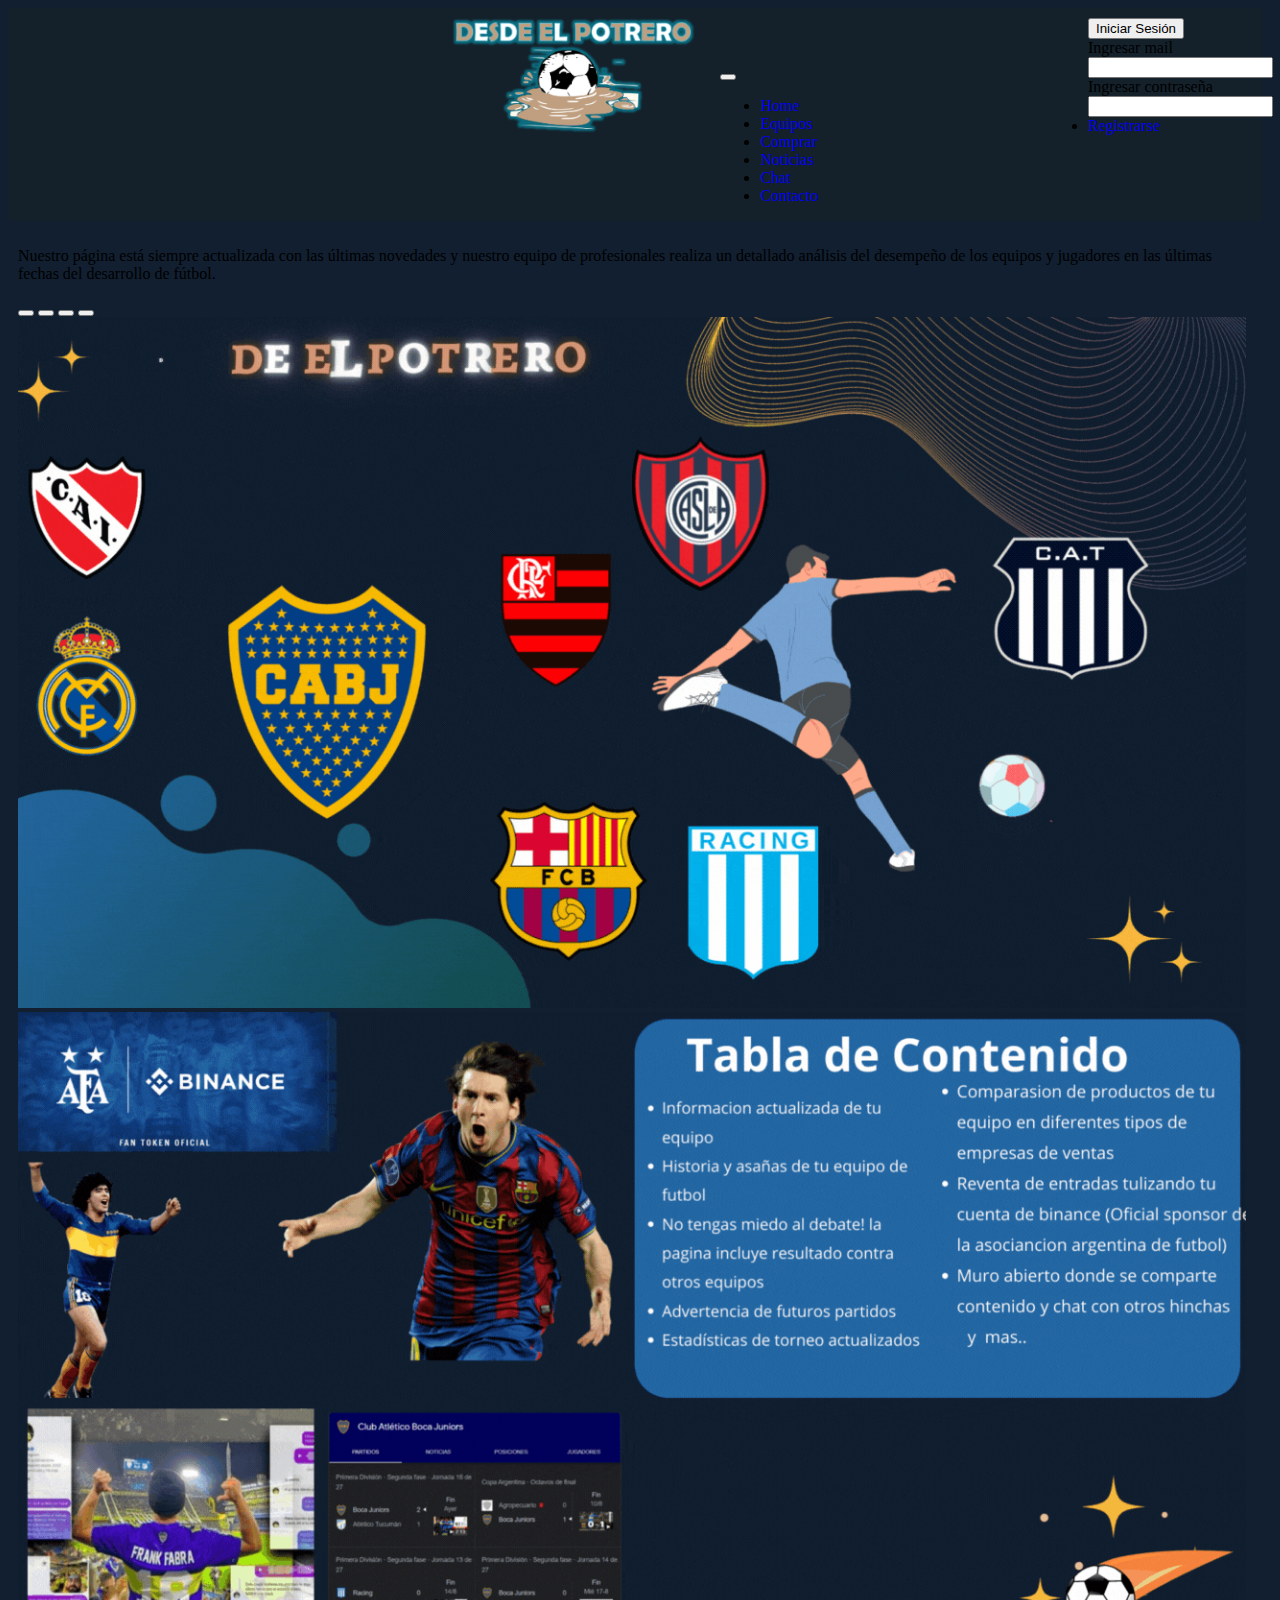
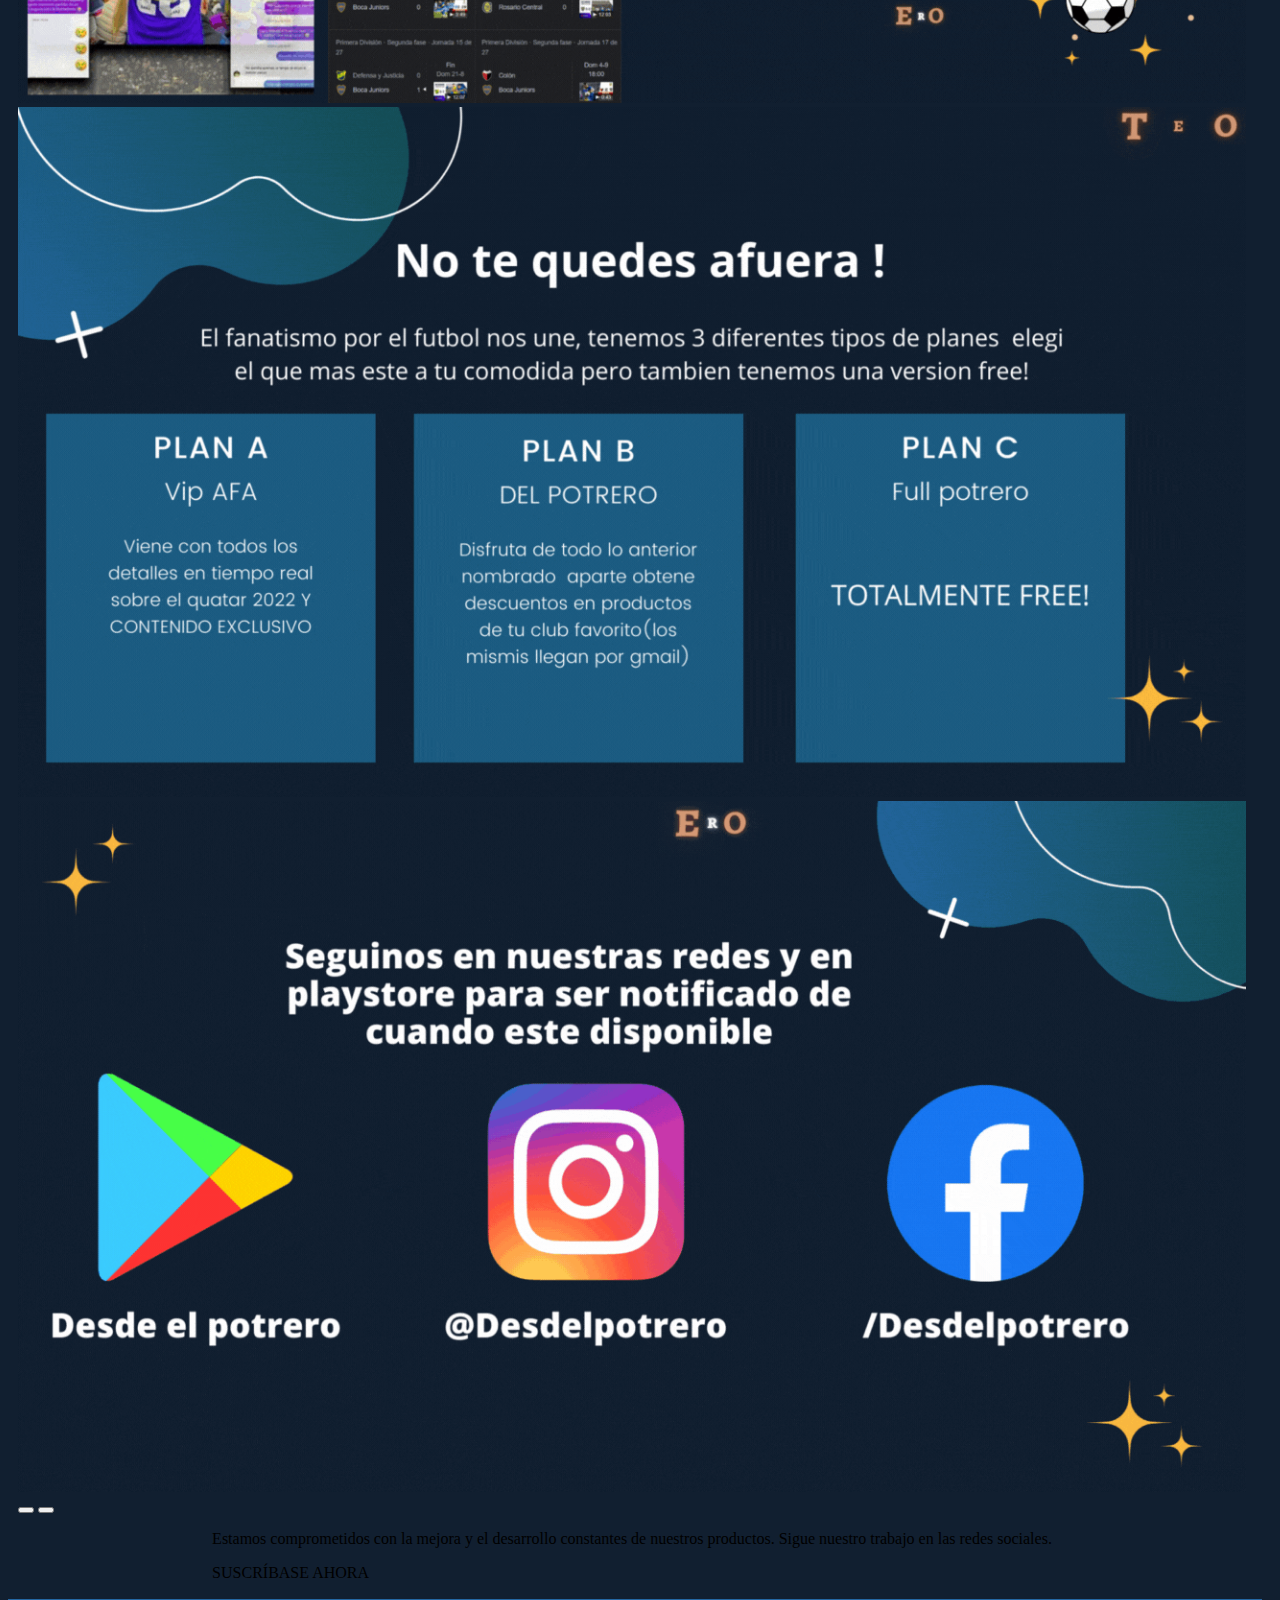
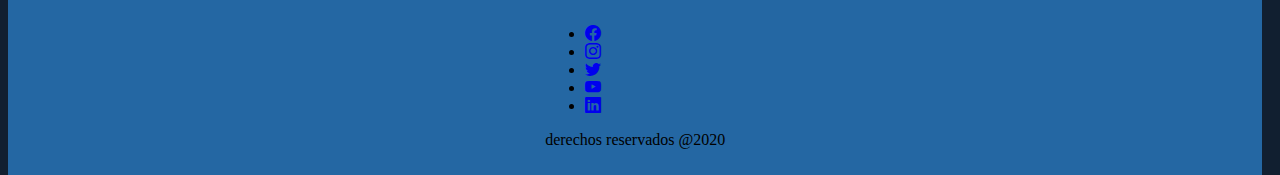
==== commit e5dabbfa: "a" ====
--- a/index.html
+++ b/index.html
@@ -16,10 +16,10 @@
 </head>
 
 <body>
-  <header class="bg-dark">
+  <header class="bg-dark row">
     <!-- place navbar here -->
-    <div id="header" class="col-auto container-fluid bg-dark p-2 text-white text-center" >
-      <h1 id="title">Desde El Potrero</h1>
+    <img src="./assets/images/icono.png" class="col-3"  height="115px;"  alt="">
+    <div id="header" class="col-auto col-8 container-fluid bg-dark p-2 text-white text-center" style="margin-top: 45px;margin-bottom: -10px;">
       
       <nav class="navbar navbar-expand-sm navbar-dark">
         <div class="container-fluid">
--- a/assets/style.css
+++ b/assets/style.css
@@ -7,10 +7,10 @@
 }
 header{
     background-color: rgb(20, 33, 43); 
-    height: 20vh;
-    display: flex;
-    
-    align-items: center;
+    
+    /* display: flex; */
+    
+    /* align-items: center; */
 }
 a:link{
     
@@ -52,7 +52,7 @@
 .boton:hover{background: green;}
 
 .title{
-    font-size: 50px;
+    /* font-size: 50px; */
     /* top: 152vw; */
     /* background-color: rgba(245, 172, 16, 0.801);  */
     /* -webkit-text-stroke: 0.08rem rgb(15, 8, 8); */
@@ -64,7 +64,7 @@
 }
 
 #title{
-    margin-top: 20px;
+    /* margin-top: 20px; */
 }
 @media (max-width:600px) {
     #title{
